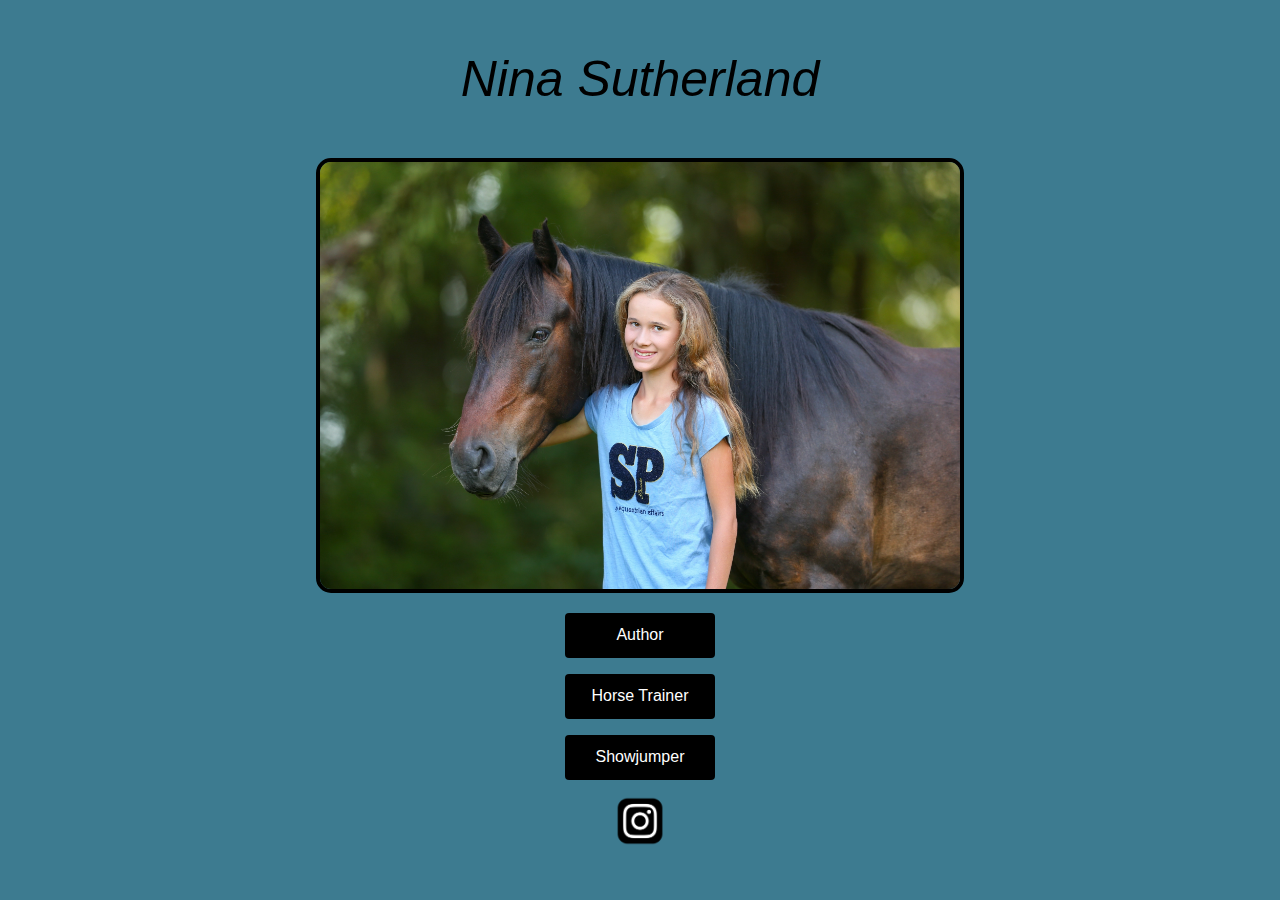
==== index.html @ 2dc509b4 "Main commit" ====
<!DOCTYPE html>
<html lang="en">
<head>
    <meta charset="UTF-8">
    <meta http-equiv="X-UA-Compatible" content="IE=edge">
    <meta name="viewport" content="width=device-width, initial-scale=1.0">
    <link rel= "stylesheet" href= "style.css">
    <title>Nina Sutherland</title>
    <style>
        a {color: white;}
    </style>
</head>
<body>
<center>
    

    <i><p class="header1">Nina Sutherland</p></i>
    <div>
    <img src="img/nina/Day 217 Lily Nina Photoshoots-5581.webp" alt="Nina and her dog, Louie" class="img1">
    </div>
    <p></p>
    <a href="writing.html"><button class="button">Author</button></a>
    <p> </p>
    <a href="horse-training.html"><button class="button">Horse Trainer</button></a>
    <p> </p>
    <a href="showjumping.html"><button class="button">Showjumper</button></a>
    <p> </p>
    

    <p></p>

    <a href="https://www.instagram.com/ninasutherlandequestrian/"><img src="img/icons/ig-logo.webp" alt="Nina's Instagram" class="icon1"></a>
    

</center>

    
</body>
</html>
---- style.css ----
body {
    font-family: europa, sans-serif;
    margin: 0;
    background: rgb(61, 123, 144);
}


.header1 {
    font-size: 50px;
    height: auto;
    width: auto;
    font-weight: 100px;
    color: rgb(0, 0, 0);
}

.div1 {
    height: 500px;
    width: auto;
}

.img1 {
  width: auto;
  max-width: 50%;
  height: auto;
  border-radius: 15px;
  border: 4px solid black
}

.button {
    width: 150px;
    height: 45px;
    border: none;
    color: white;
    background-color: #000000;
    box-shadow: inset 0 0 0 0 rgb(255, 255, 255);
    transition: ease-out 0.3s;
    outline: none;
    font-size: medium;
    border-radius: 4px;

}

.button:hover {
    box-shadow: inset 300px 0 0 0 rgb(255, 255, 255);
    cursor: pointer;
    color: rgb(0, 0, 0);
}





.p1 {
    font-size: 25px;
    color: rgb(255, 255, 255);
}

.icon1 {
    height: 50px;
    width: auto;
}



.writing1 {
  margin-left:auto;
  margin-right:auto;
  text-align:center;
  width: auto;
  max-width: 1000px;
}

.writingbtn1:hover {
    box-shadow: inset 300px 0 0 0 rgb(255, 255, 255);
    cursor: pointer;
    color: rgb(0, 0, 0);
}

.writingbtn1 {
    width: 150px;
    height: 45px;
    border: none;
    color: white;
    background-color: #000000;
    box-shadow: inset 0 0 0 0 rgb(255, 255, 255);
    transition: ease-out 0.3s;
    outline: none;
    font-size: medium;
    border-radius: 4px;

}

.writingimg1 {
    width: auto;
  max-width: 35%;
  height: auto;
  border-radius: 15px;
  border: 4px solid black

}
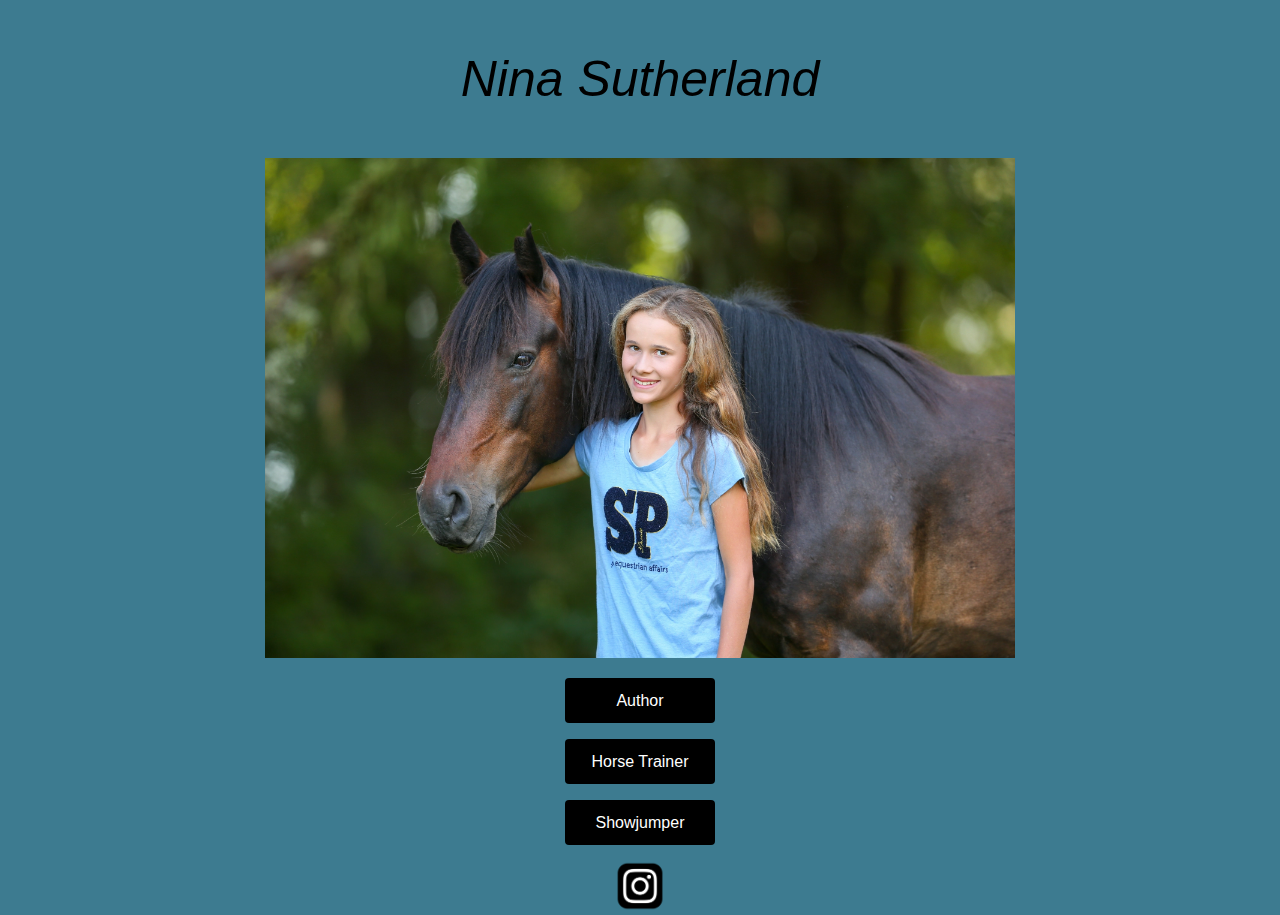
==== commit 9e52e4a6: "new" ====
--- a/index.html
+++ b/index.html
@@ -28,10 +28,11 @@
     <p> </p>
     
 
-    <p></p>
+    <p> </p>
 
-    <a href="https://www.instagram.com/ninasutherlandequestrian/"><img src="img/icons/ig-logo.webp" alt="Nina's Instagram" class="icon1"></a>
-    
+    <div class="responsive1">
+        <a href="https://www.instagram.com/ninasutherlandequestrian/"><img src="img/icons/ig-logo.webp" alt="Nina's Instagram" class="icon1"></a>
+    </div>
 
 </center>
 
--- a/style.css
+++ b/style.css
@@ -19,12 +19,12 @@
 }
 
 .img1 {
-  width: auto;
-  max-width: 50%;
+  width: 95%;
   height: auto;
-  border-radius: 15px;
-  border: 4px solid black
+  max-width: 750px;
+
 }
+
 
 .button {
     width: 150px;
@@ -68,6 +68,8 @@
   text-align:center;
   width: auto;
   max-width: 1000px;
+  padding-left: 30px;
+  padding-right: 30px;
 }
 
 .writingbtn1:hover {
